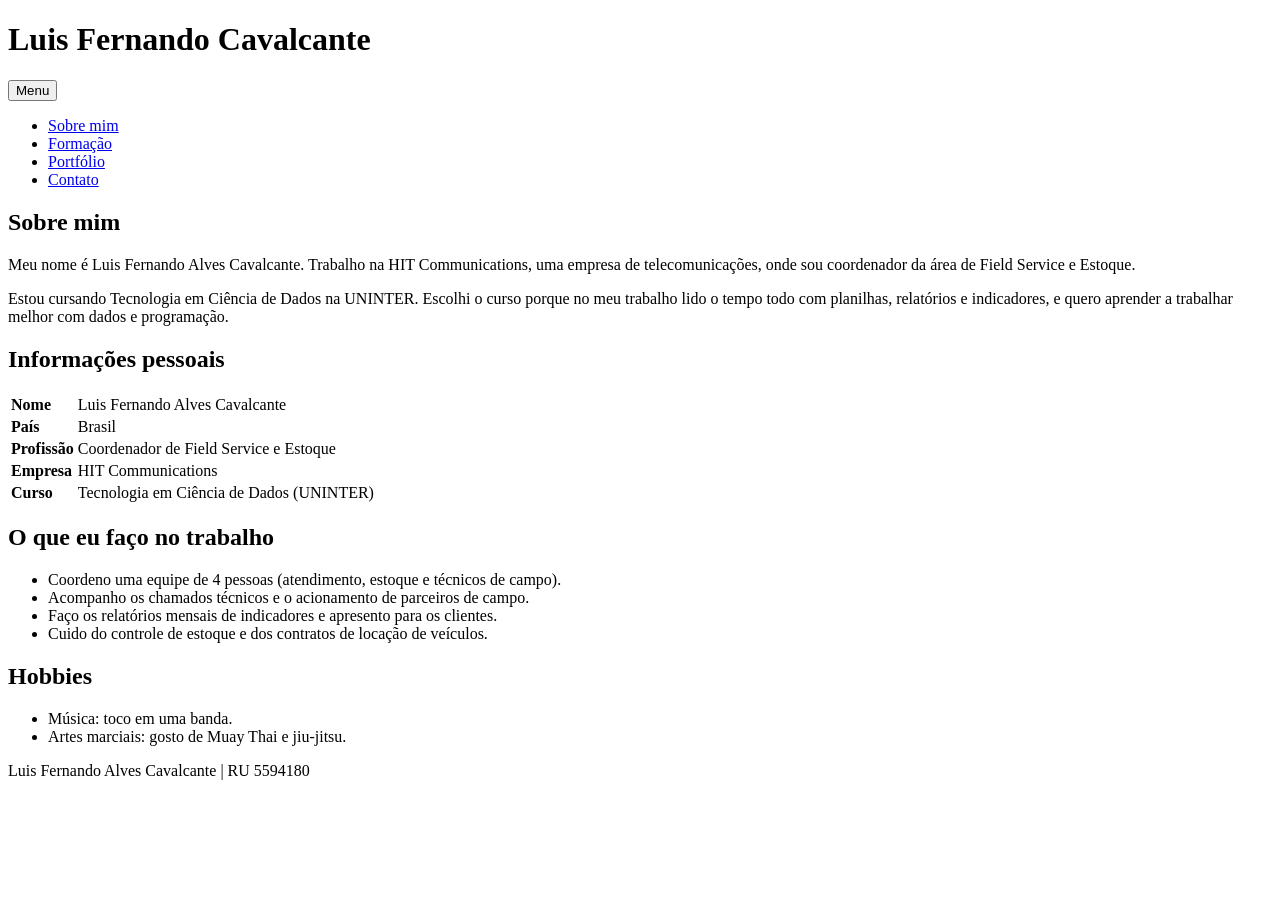
==== index.html @ d0553b99 "Add files via upload" ====
<!DOCTYPE html>
<html lang="pt-BR">
<head>
  <meta charset="UTF-8">
  <meta name="viewport" content="width=device-width, initial-scale=1.0">
  <title>Sobre mim - Luis Fernando Cavalcante</title>
  <link rel="stylesheet" href="css/style.css">
</head>
<body>

  <!-- Cabecalho com o menu (igual em todas as paginas) -->
  <header>
    <h1>Luis Fernando Cavalcante</h1>
    <button id="btnMenu">Menu</button>
    <nav>
      <ul id="menu">
        <li><a href="index.html">Sobre mim</a></li>
        <li><a href="formacao.html">Formação</a></li>
        <li><a href="portfolio.html">Portfólio</a></li>
        <li><a href="contato.html">Contato</a></li>
      </ul>
    </nav>
  </header>

  <main>
    <!-- Pagina Sobre mim -->
    <section>
      <h2>Sobre mim</h2>
      <p>Meu nome é Luis Fernando Alves Cavalcante. Trabalho na HIT Communications, uma empresa de telecomunicações, onde sou coordenador da área de Field Service e Estoque.</p>
      <p>Estou cursando Tecnologia em Ciência de Dados na UNINTER. Escolhi o curso porque no meu trabalho lido o tempo todo com planilhas, relatórios e indicadores, e quero aprender a trabalhar melhor com dados e programação.</p>
    </section>

    <section>
      <h2>Informações pessoais</h2>
      <table>
        <tr>
          <td><strong>Nome</strong></td>
          <td>Luis Fernando Alves Cavalcante</td>
        </tr>
        <tr>
          <td><strong>País</strong></td>
          <td>Brasil</td>
        </tr>
        <tr>
          <td><strong>Profissão</strong></td>
          <td>Coordenador de Field Service e Estoque</td>
        </tr>
        <tr>
          <td><strong>Empresa</strong></td>
          <td>HIT Communications</td>
        </tr>
        <tr>
          <td><strong>Curso</strong></td>
          <td>Tecnologia em Ciência de Dados (UNINTER)</td>
        </tr>
      </table>
    </section>

    <section>
      <h2>O que eu faço no trabalho</h2>
      <ul>
        <li>Coordeno uma equipe de 4 pessoas (atendimento, estoque e técnicos de campo).</li>
        <li>Acompanho os chamados técnicos e o acionamento de parceiros de campo.</li>
        <li>Faço os relatórios mensais de indicadores e apresento para os clientes.</li>
        <li>Cuido do controle de estoque e dos contratos de locação de veículos.</li>
      </ul>
    </section>

    <section>
      <h2>Hobbies</h2>
      <ul>
        <li>Música: toco em uma banda.</li>
        <li>Artes marciais: gosto de Muay Thai e jiu-jitsu.</li>
      </ul>
    </section>
  </main>

  <!-- Rodape -->
  <footer>
    <p>Luis Fernando Alves Cavalcante | RU 5594180</p>
  </footer>

  <script src="js/script.js"></script>
</body>
</html>
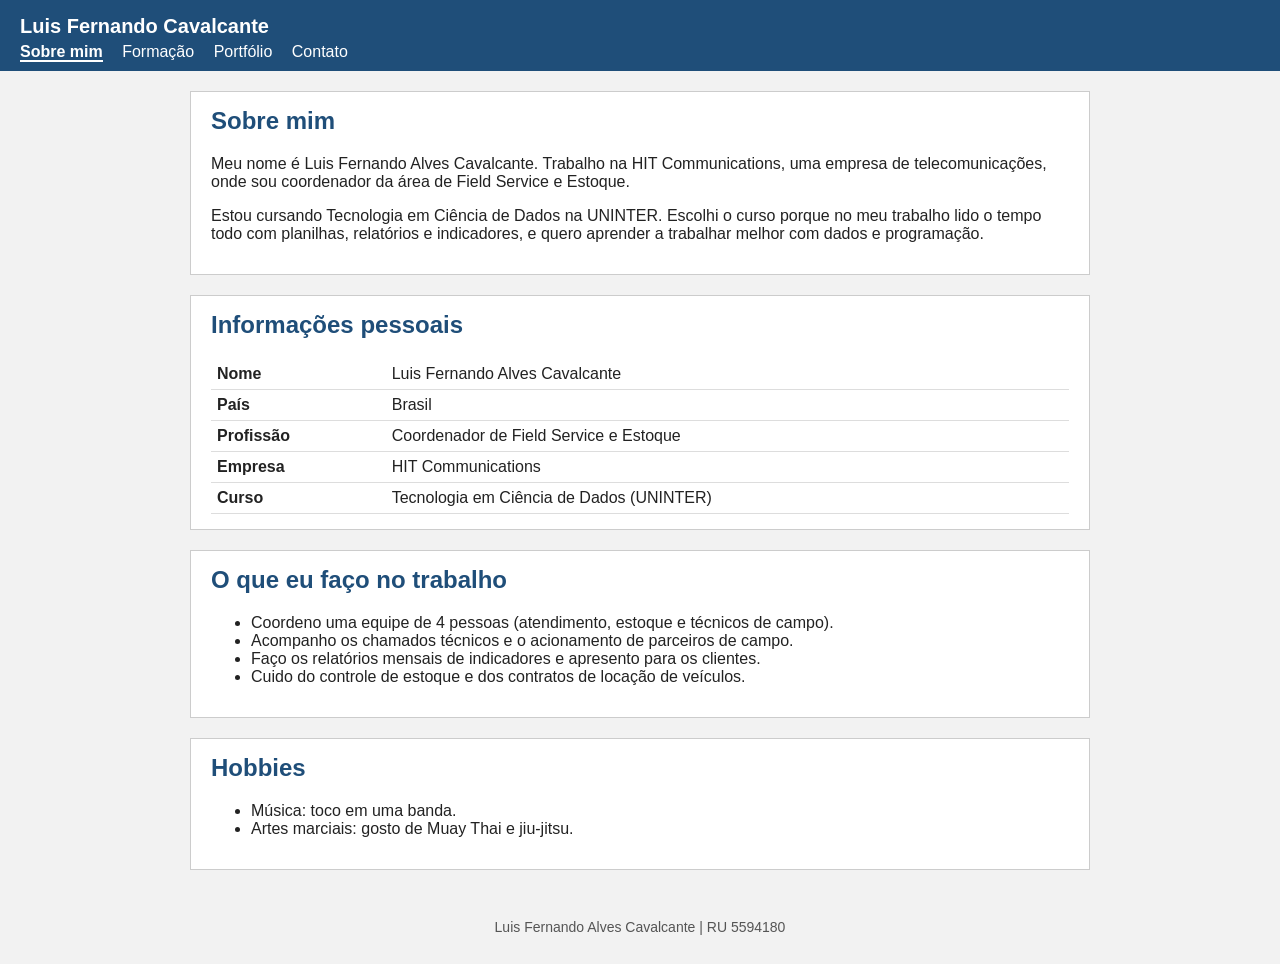
==== commit c6262b84: "Add files via upload" ====
--- a/index.html
+++ b/index.html
@@ -4,7 +4,7 @@
   <meta charset="UTF-8">
   <meta name="viewport" content="width=device-width, initial-scale=1.0">
   <title>Sobre mim - Luis Fernando Cavalcante</title>
-  <link rel="stylesheet" href="css/style.css">
+  <link rel="stylesheet" href="style.css">
 </head>
 <body>
 
@@ -80,6 +80,6 @@
     <p>Luis Fernando Alves Cavalcante | RU 5594180</p>
   </footer>
 
-  <script src="js/script.js"></script>
+  <script src="script.js"></script>
 </body>
 </html>
--- a/style.css
+++ b/style.css
@@ -0,0 +1,158 @@
+/* Estilos do meu portfolio */
+
+body {
+  margin: 0;
+  font-family: Arial, Helvetica, sans-serif;
+  background-color: #f2f2f2;
+  color: #222;
+}
+
+/* Cabecalho com o menu */
+header {
+  background-color: #1f4e79;
+  color: white;
+  padding: 10px 20px;
+  position: sticky;
+  top: 0;
+}
+
+header h1 {
+  font-size: 20px;
+  margin: 5px 0;
+  display: inline-block;
+}
+
+nav ul {
+  list-style: none;
+  margin: 0;
+  padding: 0;
+}
+
+nav li {
+  display: inline-block;
+  margin-right: 15px;
+}
+
+nav a {
+  color: white;
+  text-decoration: none;
+}
+
+nav a:hover {
+  text-decoration: underline;
+}
+
+/* link da pagina que esta aberta */
+nav a.ativo {
+  font-weight: bold;
+  border-bottom: 2px solid white;
+}
+
+/* botoes do cabecalho */
+#btnMenu {
+  display: none;
+  float: right;
+}
+
+/* Conteudo */
+main {
+  max-width: 900px;
+  margin: 20px auto;
+  padding: 0 20px;
+}
+
+section {
+  background-color: white;
+  padding: 15px 20px;
+  margin-bottom: 20px;
+  border: 1px solid #ccc;
+}
+
+h2 {
+  color: #1f4e79;
+  margin-top: 0;
+}
+
+h3 {
+  margin-bottom: 5px;
+}
+
+table {
+  border-collapse: collapse;
+  width: 100%;
+}
+
+td {
+  padding: 6px;
+  border-bottom: 1px solid #ddd;
+}
+
+/* Portfolio */
+.projeto {
+  border-bottom: 1px solid #ddd;
+  padding-bottom: 10px;
+  margin-bottom: 10px;
+}
+
+.detalhes {
+  display: none;
+}
+
+/* Formulario */
+form label {
+  display: block;
+  margin-top: 10px;
+  font-weight: bold;
+}
+
+form input,
+form textarea {
+  width: 100%;
+  padding: 8px;
+  box-sizing: border-box;
+  border: 1px solid #999;
+  font-family: Arial, Helvetica, sans-serif;
+}
+
+form textarea {
+  height: 120px;
+}
+
+.erro {
+  color: red;
+  font-size: 14px;
+}
+
+button {
+  padding: 8px 15px;
+  margin-top: 10px;
+  cursor: pointer;
+}
+
+/* Rodape */
+footer {
+  text-align: center;
+  padding: 15px;
+  font-size: 14px;
+  color: #555;
+}
+
+/* Celular: o menu fica escondido e aparece ao clicar no botao */
+@media (max-width: 600px) {
+  #btnMenu {
+    display: inline-block;
+  }
+
+  nav ul {
+    display: none;
+  }
+
+  nav ul.aberto {
+    display: block;
+  }
+
+  nav li {
+    display: block;
+    margin: 8px 0;
+  }
+}
